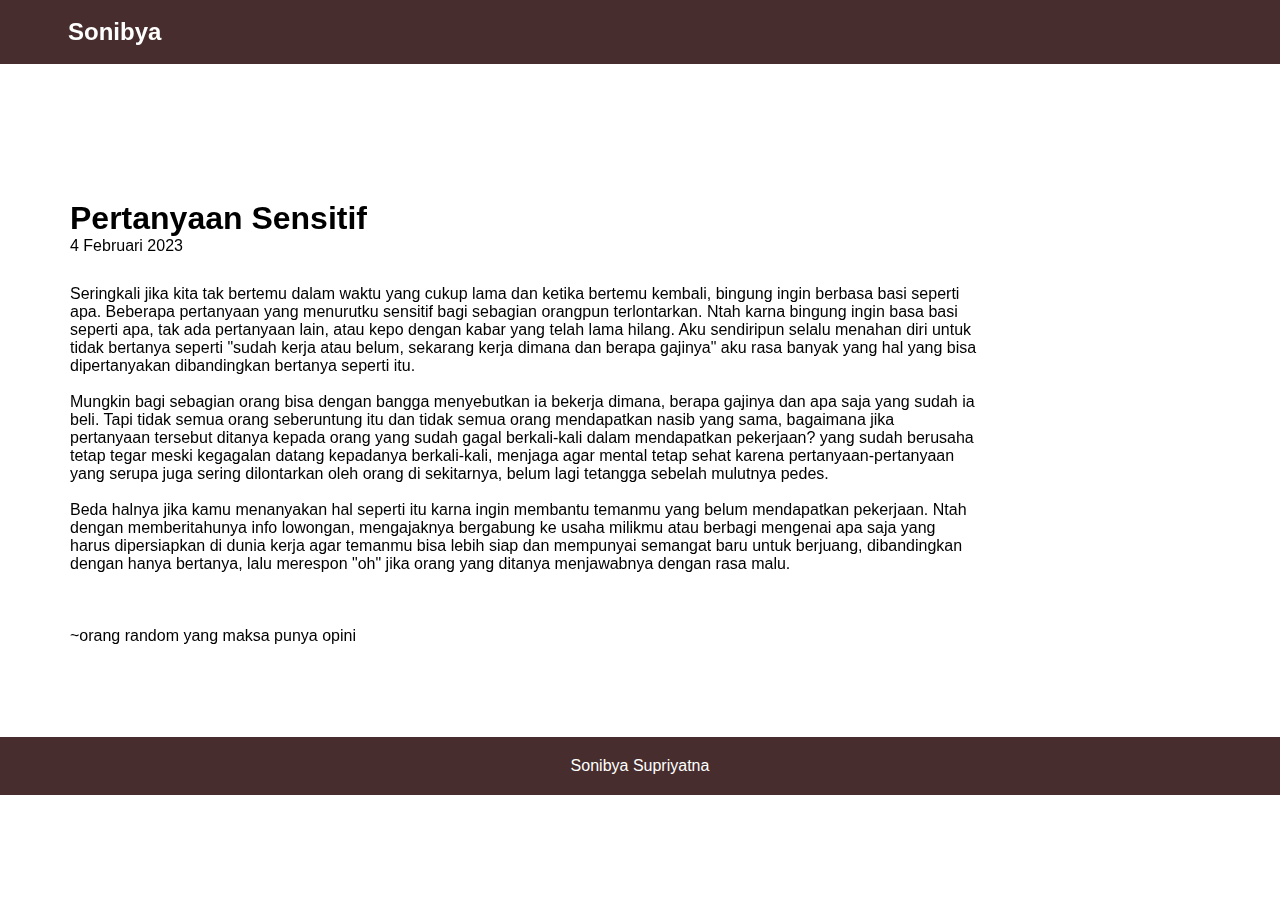
==== blog/Pertanyaan Sensitif.html @ c5f6f1dd "Add files via upload" ====
<!DOCTYPE html>
<html lang="en">
<head>
    <meta charset="UTF-8">
    <meta http-equiv="X-UA-Compatible" content="IE=edge">
    <meta name="viewport" content="width=device-width, initial-scale=1.0">
    <link rel="stylesheet" href="../css/blog.css">
    <link href="https://unpkg.com/aos@2.3.1/dist/aos.css" rel="stylesheet">
    <title>Blog | Pertanyaan Sensitif</title>
</head>
<body>
    <!-- Navigation Bar -->
    <nav>
        <div data-aos="fade-right"
        data-aos-offset="300"
        data-aos-easing="ease-in-sine" class="logo">
         <h2>Sonibya</h2>
        </div>  
    </nav>

<!-- Navigation Bar -->


<section>
	<div class="container">
		<h1  data-aos="fade-right">Pertanyaan Sensitif</h1>
		<p id="tgl"  data-aos="fade-right">4 Februari 2023</p>
		<p  data-aos="fade-right">Seringkali jika kita tak bertemu dalam waktu yang cukup lama dan ketika bertemu kembali, bingung ingin berbasa basi seperti apa. Beberapa pertanyaan yang menurutku sensitif bagi sebagian orangpun terlontarkan. Ntah karna bingung ingin basa basi seperti apa, tak ada pertanyaan lain, atau kepo dengan kabar yang telah lama hilang. Aku sendiripun selalu menahan diri untuk tidak bertanya seperti "sudah kerja atau belum, sekarang kerja dimana dan berapa gajinya" aku rasa banyak yang hal yang bisa dipertanyakan dibandingkan bertanya seperti itu. <br><br>

        Mungkin bagi sebagian orang bisa dengan bangga menyebutkan ia bekerja dimana, berapa gajinya dan apa saja yang sudah ia beli. Tapi tidak semua orang seberuntung itu dan tidak semua orang mendapatkan nasib yang sama, bagaimana jika pertanyaan tersebut ditanya kepada orang yang sudah gagal berkali-kali dalam mendapatkan pekerjaan? yang sudah berusaha tetap tegar meski kegagalan datang kepadanya berkali-kali, menjaga agar mental tetap sehat karena pertanyaan-pertanyaan yang serupa juga sering dilontarkan oleh orang di sekitarnya, belum lagi tetangga sebelah mulutnya pedes.<br><br>

        Beda halnya jika kamu menanyakan hal seperti itu karna ingin membantu temanmu yang belum mendapatkan pekerjaan. Ntah dengan memberitahunya info lowongan, mengajaknya bergabung ke usaha milikmu atau berbagi mengenai apa saja yang harus dipersiapkan di dunia kerja agar temanmu bisa lebih siap dan mempunyai semangat baru untuk berjuang, dibandingkan dengan hanya bertanya, lalu merespon "oh" jika orang yang ditanya menjawabnya dengan rasa malu. <br><br><br><br>



        ~orang random yang maksa punya opini

         </p>
	</div>
</section>

<footer>
   <p>Sonibya Supriyatna</p>
</footer>


<script src="https://unpkg.com/aos@2.3.1/dist/aos.js"></script>

<script>
    AOS.init();
</script>
</body>
</html>
---- css/blog.css ----
/* navbar */
*{
    margin: 0;
    padding: 0;
    box-sizing: border-box;
    font-family: 'Poppins', sans-serif;

} 
  
body{
  position: relative;
}
nav{
    display: flex;
    width: 100%;
    background: #472D2D;
    align-items: center;
    justify-content: space-between;
    padding: 0 50px;
    flex-wrap: wrap;
    position: fixed;
    transition: 1s;
    z-index: 1111;
}
  
nav.sticky{
    background-color: black;
    color: white;
    
}
  
nav .logo{
    display: flex;
    flex-direction: column;
    align-items: center;
  
}
  
.logo h2{
      padding: 18px;
      color: white;
}
  
 nav ul{
    display: flex;
    flex-wrap: wrap;
    list-style: none;
}
  
  nav ul li{
    margin: 0 5px;
  }
  
  nav ul li a{
    color: white;
    text-decoration: none;
    font-size: 16px;
    font-weight: 700;
    padding: 8px 15px;
    border-radius: 5px;
    letter-spacing: 1px;
    transition: 1s ease;

  }
  
  nav.sticky ul li a{
    color: white;
  }
  
   nav ul li a.active,
  nav ul li a:hover{
    color: #fff;
    background: #00D823;
    border-radius: 50px;
  } 
  
  nav.sticky ul li a.active,
  nav.sticky ul li a:hover{
   color: black;
   background-color: white;
  }
  nav .menu-btn i{
    color: black;
    font-size: 22px;
    cursor: pointer;
    display: none;
  }
  input[type="checkbox"]{
    display: none;
  }
  
  @media (max-width: 1000px){
    nav{
      padding: 0 40px 0 50px;
    }
  }

  @media (min-width: 1500px){

    nav .logo img{
      width: 300px;
    }
    nav ul li a{
      font-size: 22px;
    }
  }
  @media (max-width: 920px) {
    nav .menu-btn i{
      display: block;
    }
    #click:checked ~ .menu-btn i:before{
      content: "\f00d";
    }
    nav ul{
      position: fixed;
      top: 64px;
      left: -100%;
      background: white;
      height: 100vh;
      width: 100%;
      text-align: center;
      display: block;
      transition: all 1s ease;
      z-index: 111;
    }
    #click:checked ~ ul{
      left: 0;
    }
    nav ul li{
      width: 100%;
      margin: 40px 0;
      display: flex;
      flex-direction: column;
      align-items: center;
      justify-content: center;
    }
    nav ul li a{
      /*width: 25%;*/
      margin-left: -100%;
      display: block;
      font-size: 20px;
      transition: 0.6s cubic-bezier(0.68, -0.55, 0.265, 1.55);
      color: black;
    }
    #click:checked ~ ul li a{
      margin-left: 0px;
    }
    nav ul li a.active,
    nav ul li a:hover{
      /* background: none; */
      color: white;
      border-radius: 0;
    }
  
    nav ul.sticky{
      background-color: black;
    }
    
  }

section{
  width: 100%;
  padding: 150px 0px 100px 20px;
  display: flex;

  align-items: center;
}
.container{
  width: 80%;
  padding: 50px;
}
.container h1{
  
}
#tgl{
  margin-bottom: 30px;

}

footer{
    width: 100%;
    padding: 20px;
    color: white;
    background: #472D2D;
    display: flex;
    align-items: center;
    justify-content: center;
    margin-top: 100px;
    position: absolute;
    bottom: 0;
}

@media (max-width: 920px) {
  section{
  padding: 80px 0px 50px 0px;
  }
  .container{
    width: 90%;
    padding: 30px 0px 50px 30px  ;
  }
}
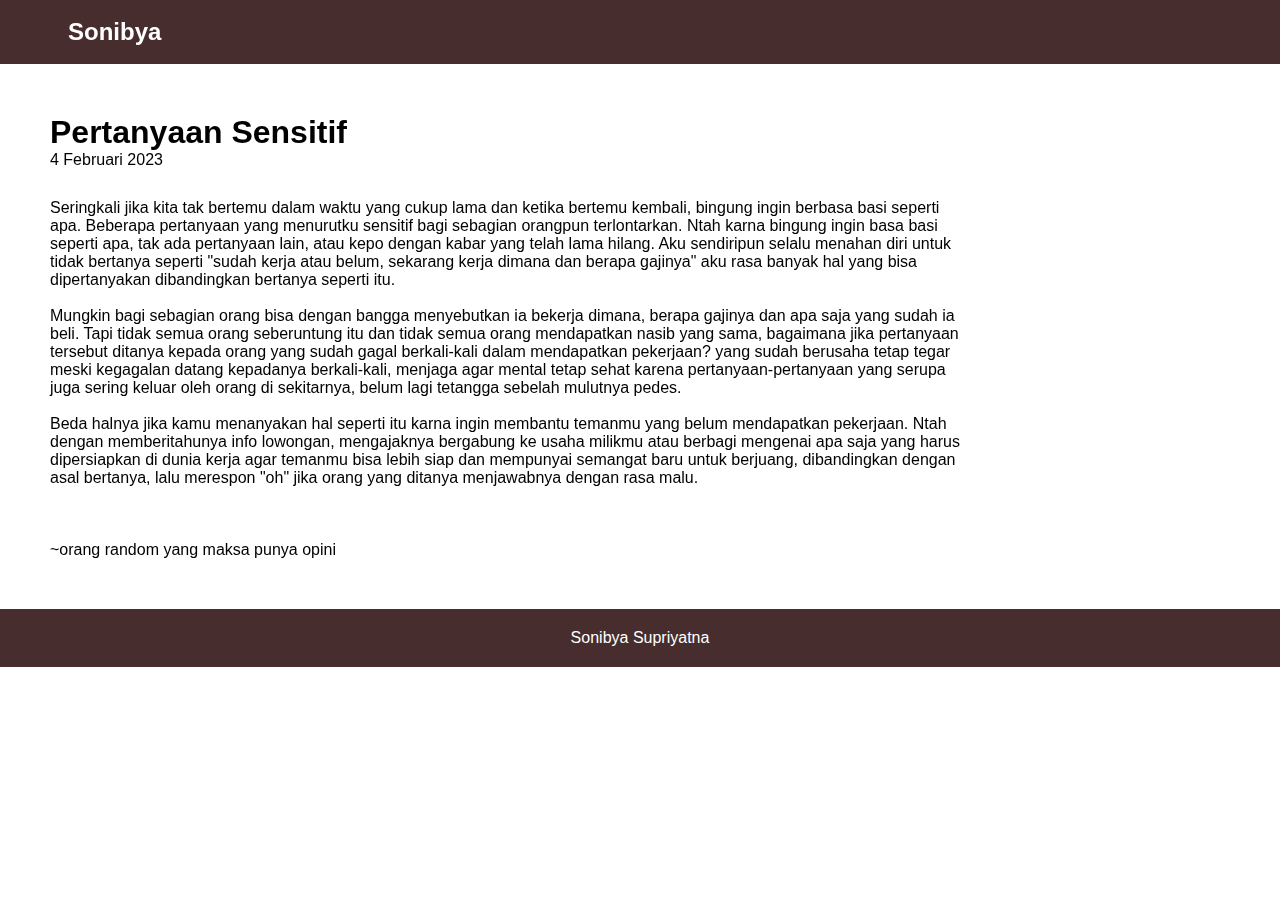
==== commit fc24acbc: "Update Pertanyaan Sensitif.html" ====
--- a/blog/Pertanyaan Sensitif.html
+++ b/blog/Pertanyaan Sensitif.html
@@ -25,11 +25,11 @@
 	<div class="container">
 		<h1  data-aos="fade-right">Pertanyaan Sensitif</h1>
 		<p id="tgl"  data-aos="fade-right">4 Februari 2023</p>
-		<p  data-aos="fade-right">Seringkali jika kita tak bertemu dalam waktu yang cukup lama dan ketika bertemu kembali, bingung ingin berbasa basi seperti apa. Beberapa pertanyaan yang menurutku sensitif bagi sebagian orangpun terlontarkan. Ntah karna bingung ingin basa basi seperti apa, tak ada pertanyaan lain, atau kepo dengan kabar yang telah lama hilang. Aku sendiripun selalu menahan diri untuk tidak bertanya seperti "sudah kerja atau belum, sekarang kerja dimana dan berapa gajinya" aku rasa banyak yang hal yang bisa dipertanyakan dibandingkan bertanya seperti itu. <br><br>
+		<p  data-aos="fade-right">Seringkali jika kita tak bertemu dalam waktu yang cukup lama dan ketika bertemu kembali, bingung ingin berbasa basi seperti apa. Beberapa pertanyaan yang menurutku sensitif bagi sebagian orangpun terlontarkan. Ntah karna bingung ingin basa basi seperti apa, tak ada pertanyaan lain, atau kepo dengan kabar yang telah lama hilang. Aku sendiripun selalu menahan diri untuk tidak bertanya seperti "sudah kerja atau belum, sekarang kerja dimana dan berapa gajinya" aku rasa banyak hal yang bisa dipertanyakan dibandingkan bertanya seperti itu. <br><br>
 
-        Mungkin bagi sebagian orang bisa dengan bangga menyebutkan ia bekerja dimana, berapa gajinya dan apa saja yang sudah ia beli. Tapi tidak semua orang seberuntung itu dan tidak semua orang mendapatkan nasib yang sama, bagaimana jika pertanyaan tersebut ditanya kepada orang yang sudah gagal berkali-kali dalam mendapatkan pekerjaan? yang sudah berusaha tetap tegar meski kegagalan datang kepadanya berkali-kali, menjaga agar mental tetap sehat karena pertanyaan-pertanyaan yang serupa juga sering dilontarkan oleh orang di sekitarnya, belum lagi tetangga sebelah mulutnya pedes.<br><br>
+        Mungkin bagi sebagian orang bisa dengan bangga menyebutkan ia bekerja dimana, berapa gajinya dan apa saja yang sudah ia beli. Tapi tidak semua orang seberuntung itu dan tidak semua orang mendapatkan nasib yang sama, bagaimana jika pertanyaan tersebut ditanya kepada orang yang sudah gagal berkali-kali dalam mendapatkan pekerjaan? yang sudah berusaha tetap tegar meski kegagalan datang kepadanya berkali-kali, menjaga agar mental tetap sehat karena pertanyaan-pertanyaan yang serupa juga sering keluar oleh orang di sekitarnya, belum lagi tetangga sebelah mulutnya pedes.<br><br>
 
-        Beda halnya jika kamu menanyakan hal seperti itu karna ingin membantu temanmu yang belum mendapatkan pekerjaan. Ntah dengan memberitahunya info lowongan, mengajaknya bergabung ke usaha milikmu atau berbagi mengenai apa saja yang harus dipersiapkan di dunia kerja agar temanmu bisa lebih siap dan mempunyai semangat baru untuk berjuang, dibandingkan dengan hanya bertanya, lalu merespon "oh" jika orang yang ditanya menjawabnya dengan rasa malu. <br><br><br><br>
+        Beda halnya jika kamu menanyakan hal seperti itu karna ingin membantu temanmu yang belum mendapatkan pekerjaan. Ntah dengan memberitahunya info lowongan, mengajaknya bergabung ke usaha milikmu atau berbagi mengenai apa saja yang harus dipersiapkan di dunia kerja agar temanmu bisa lebih siap dan mempunyai semangat baru untuk berjuang, dibandingkan dengan asal bertanya, lalu merespon "oh" jika orang yang ditanya menjawabnya dengan rasa malu. <br><br><br><br>
 
 
 
@@ -50,4 +50,4 @@
     AOS.init();
 </script>
 </body>
-</html>+</html>
--- a/css/blog.css
+++ b/css/blog.css
@@ -6,10 +6,7 @@
     font-family: 'Poppins', sans-serif;
 
 } 
-  
-body{
-  position: relative;
-}
+
 nav{
     display: flex;
     width: 100%;
@@ -18,7 +15,6 @@
     justify-content: space-between;
     padding: 0 50px;
     flex-wrap: wrap;
-    position: fixed;
     transition: 1s;
     z-index: 1111;
 }
@@ -112,7 +108,6 @@
       content: "\f00d";
     }
     nav ul{
-      position: fixed;
       top: 64px;
       left: -100%;
       background: white;
@@ -160,9 +155,8 @@
 
 section{
   width: 100%;
-  padding: 150px 0px 100px 20px;
+  /*padding: 0px 0px 100px 20px;*/
   display: flex;
-
   align-items: center;
 }
 .container{
@@ -185,17 +179,12 @@
     display: flex;
     align-items: center;
     justify-content: center;
-    margin-top: 100px;
-    position: absolute;
-    bottom: 0;
 }
 
 @media (max-width: 920px) {
-  section{
-  padding: 80px 0px 50px 0px;
-  }
+
   .container{
     width: 90%;
     padding: 30px 0px 50px 30px  ;
   }
-}+}
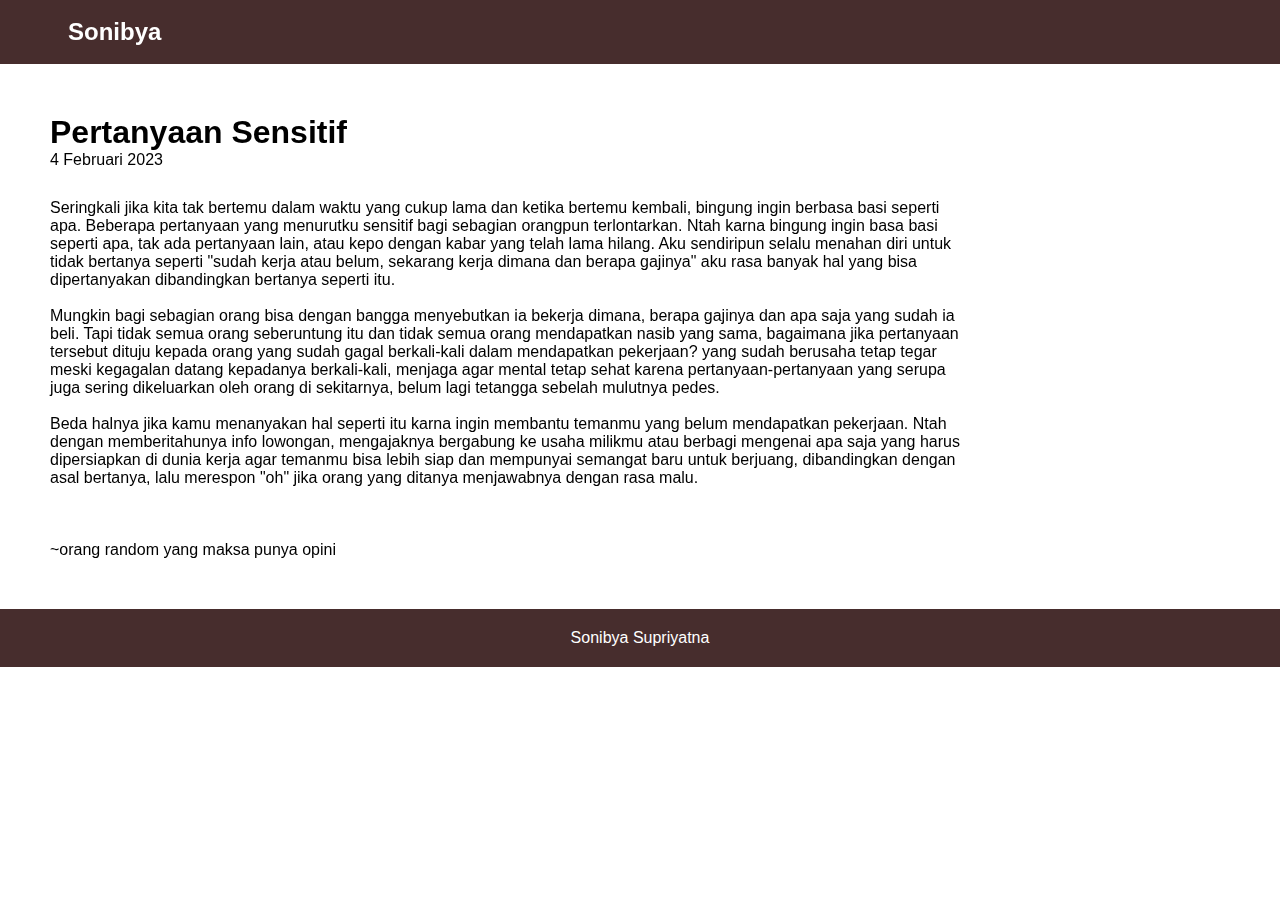
==== commit 0e09ebdc: "Update Pertanyaan Sensitif.html" ====
--- a/blog/Pertanyaan Sensitif.html
+++ b/blog/Pertanyaan Sensitif.html
@@ -27,7 +27,7 @@
 		<p id="tgl"  data-aos="fade-right">4 Februari 2023</p>
 		<p  data-aos="fade-right">Seringkali jika kita tak bertemu dalam waktu yang cukup lama dan ketika bertemu kembali, bingung ingin berbasa basi seperti apa. Beberapa pertanyaan yang menurutku sensitif bagi sebagian orangpun terlontarkan. Ntah karna bingung ingin basa basi seperti apa, tak ada pertanyaan lain, atau kepo dengan kabar yang telah lama hilang. Aku sendiripun selalu menahan diri untuk tidak bertanya seperti "sudah kerja atau belum, sekarang kerja dimana dan berapa gajinya" aku rasa banyak hal yang bisa dipertanyakan dibandingkan bertanya seperti itu. <br><br>
 
-        Mungkin bagi sebagian orang bisa dengan bangga menyebutkan ia bekerja dimana, berapa gajinya dan apa saja yang sudah ia beli. Tapi tidak semua orang seberuntung itu dan tidak semua orang mendapatkan nasib yang sama, bagaimana jika pertanyaan tersebut ditanya kepada orang yang sudah gagal berkali-kali dalam mendapatkan pekerjaan? yang sudah berusaha tetap tegar meski kegagalan datang kepadanya berkali-kali, menjaga agar mental tetap sehat karena pertanyaan-pertanyaan yang serupa juga sering keluar oleh orang di sekitarnya, belum lagi tetangga sebelah mulutnya pedes.<br><br>
+        Mungkin bagi sebagian orang bisa dengan bangga menyebutkan ia bekerja dimana, berapa gajinya dan apa saja yang sudah ia beli. Tapi tidak semua orang seberuntung itu dan tidak semua orang mendapatkan nasib yang sama, bagaimana jika pertanyaan tersebut dituju kepada orang yang sudah gagal berkali-kali dalam mendapatkan pekerjaan? yang sudah berusaha tetap tegar meski kegagalan datang kepadanya berkali-kali, menjaga agar mental tetap sehat karena pertanyaan-pertanyaan yang serupa juga sering dikeluarkan oleh orang di sekitarnya, belum lagi tetangga sebelah mulutnya pedes.<br><br>
 
         Beda halnya jika kamu menanyakan hal seperti itu karna ingin membantu temanmu yang belum mendapatkan pekerjaan. Ntah dengan memberitahunya info lowongan, mengajaknya bergabung ke usaha milikmu atau berbagi mengenai apa saja yang harus dipersiapkan di dunia kerja agar temanmu bisa lebih siap dan mempunyai semangat baru untuk berjuang, dibandingkan dengan asal bertanya, lalu merespon "oh" jika orang yang ditanya menjawabnya dengan rasa malu. <br><br><br><br>
 
